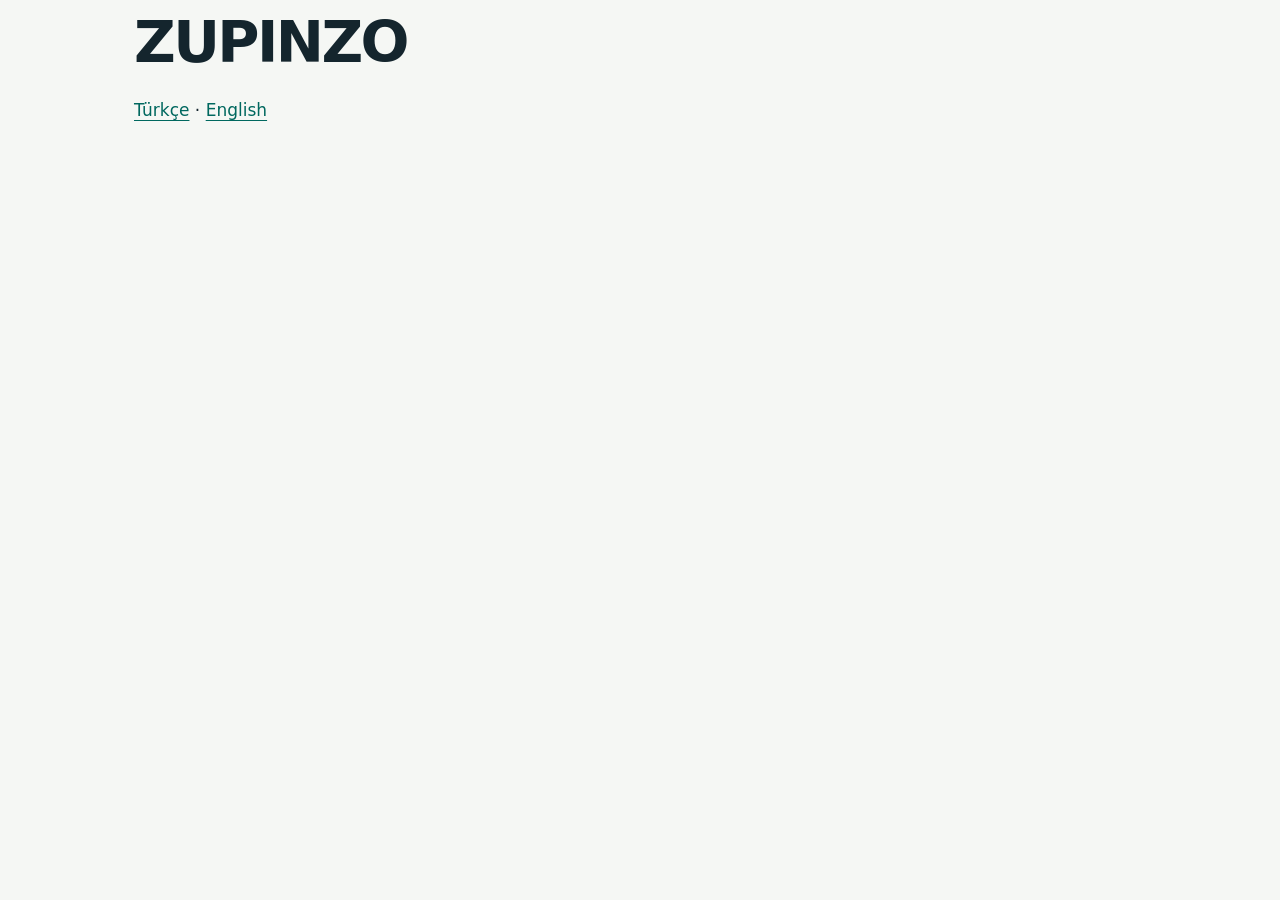
==== index.html @ 1bb2598b "Publish approved offline gameplay privacy and support pages" ====
<!doctype html><html lang="tr"><meta charset="utf-8"><meta name="viewport" content="width=device-width,initial-scale=1"><title>ZUPINZO</title><link rel="stylesheet" href="style.css"><main class="wrap"><h1>ZUPINZO</h1><p><a href="tr/">Türkçe</a> · <a href="en/">English</a></p></main></html>
---- style.css ----
:root{color-scheme:light;--ink:#14252d;--muted:#405660;--line:#c6d2d5;--paper:#f5f7f4;--accent:#00685f}*{box-sizing:border-box}html{scroll-behavior:auto}body{margin:0;background:var(--paper);color:var(--ink);font:17px/1.7 system-ui,-apple-system,BlinkMacSystemFont,"Segoe UI",sans-serif;overflow-wrap:anywhere}a{color:var(--accent);text-underline-offset:.22em}a:hover{text-decoration-thickness:3px}a:focus-visible{outline:3px solid #a54a00;outline-offset:4px;border-radius:3px}.skip{position:absolute;left:1rem;top:-9rem;background:white;padding:.8rem;z-index:2}.skip:focus{top:1rem}.wrap{max-width:1060px;margin:auto;padding:0 max(24px,env(safe-area-inset-left)) 0 max(24px,env(safe-area-inset-right))}.notice{padding:12px 0;background:#fff0cc;border-bottom:1px solid #c4a34b;font-size:.8rem;letter-spacing:.07em;font-weight:750}.brand{font-size:1.6rem;font-weight:850;letter-spacing:-.05em;text-decoration:none;color:var(--ink)}header{padding-top:max(24px,env(safe-area-inset-top));border-bottom:1px solid var(--line)}.mast{display:flex;justify-content:space-between;align-items:center;gap:20px;flex-wrap:wrap}.publisher{font-size:.8rem;letter-spacing:.09em;text-transform:uppercase;color:var(--muted)}nav{display:flex;flex-wrap:wrap;gap:6px 24px;padding:16px 0}nav a,.language{display:inline-flex;align-items:center;min-height:44px}nav a[aria-current=page]{color:var(--ink);font-weight:750;text-decoration-thickness:3px}main{padding-top:44px;padding-bottom:48px;min-height:60vh}.eyebrow{font-size:.75rem;letter-spacing:.12em;text-transform:uppercase;color:var(--muted)}h1{font-size:clamp(2rem,6vw,3.6rem);line-height:1.08;letter-spacing:-.045em;margin:12px 0 22px;max-width:850px}h2{font-size:1.45rem;line-height:1.3;margin:0 0 14px;letter-spacing:-.02em}p{margin:0 0 18px}.summary{font-size:1.15rem;color:var(--muted);max-width:700px}.content{max-width:760px}section{margin-top:34px;padding-top:28px;border-top:1px solid var(--line)}.cards,.plans{display:grid;grid-template-columns:repeat(3,minmax(0,1fr));gap:16px;margin:28px 0}.card,.plan{padding:24px;border:1px solid var(--line);border-radius:16px;background:white}.card{display:block;text-decoration:none;color:var(--ink)}.card p{color:var(--muted);margin:0}.card span{display:block;color:var(--accent);margin-top:22px}.plan strong{font-size:1.6rem;line-height:1.4;display:block}.plan p{margin:8px 0 0}.small{font-size:.87rem;color:var(--muted)}.review{border:2px dashed #95660a;border-radius:12px;padding:24px;background:#fff9e9}.review li{margin-bottom:16px}.links{display:flex;gap:10px 24px;flex-wrap:wrap;list-style:none;padding:0}.links a{min-height:44px;display:inline-flex;align-items:center}footer a{display:inline-flex;align-items:center;min-height:44px}footer{border-top:1px solid var(--line);padding:24px 0 max(30px,env(safe-area-inset-bottom));color:var(--muted)}.inspection{display:flex;flex-wrap:wrap;gap:16px;padding:20px}.inspection iframe{height:700px;border:2px solid #405660;border-radius:14px;background:white;max-width:100%}.inspection select{font:inherit} @media(max-width:640px){.wrap{padding-left:max(20px,env(safe-area-inset-left));padding-right:max(20px,env(safe-area-inset-right))}.cards,.plans{grid-template-columns:1fr}main{padding-top:28px}nav{gap:2px 16px}.card,.plan{padding:20px}h2{font-size:1.3rem}.review{padding:18px}.publisher{font-size:.7rem}}@media print{.notice{border:2px solid black}.skip{display:none}body{font-size:12pt}section,.plan{break-inside:avoid}a{color:inherit}}
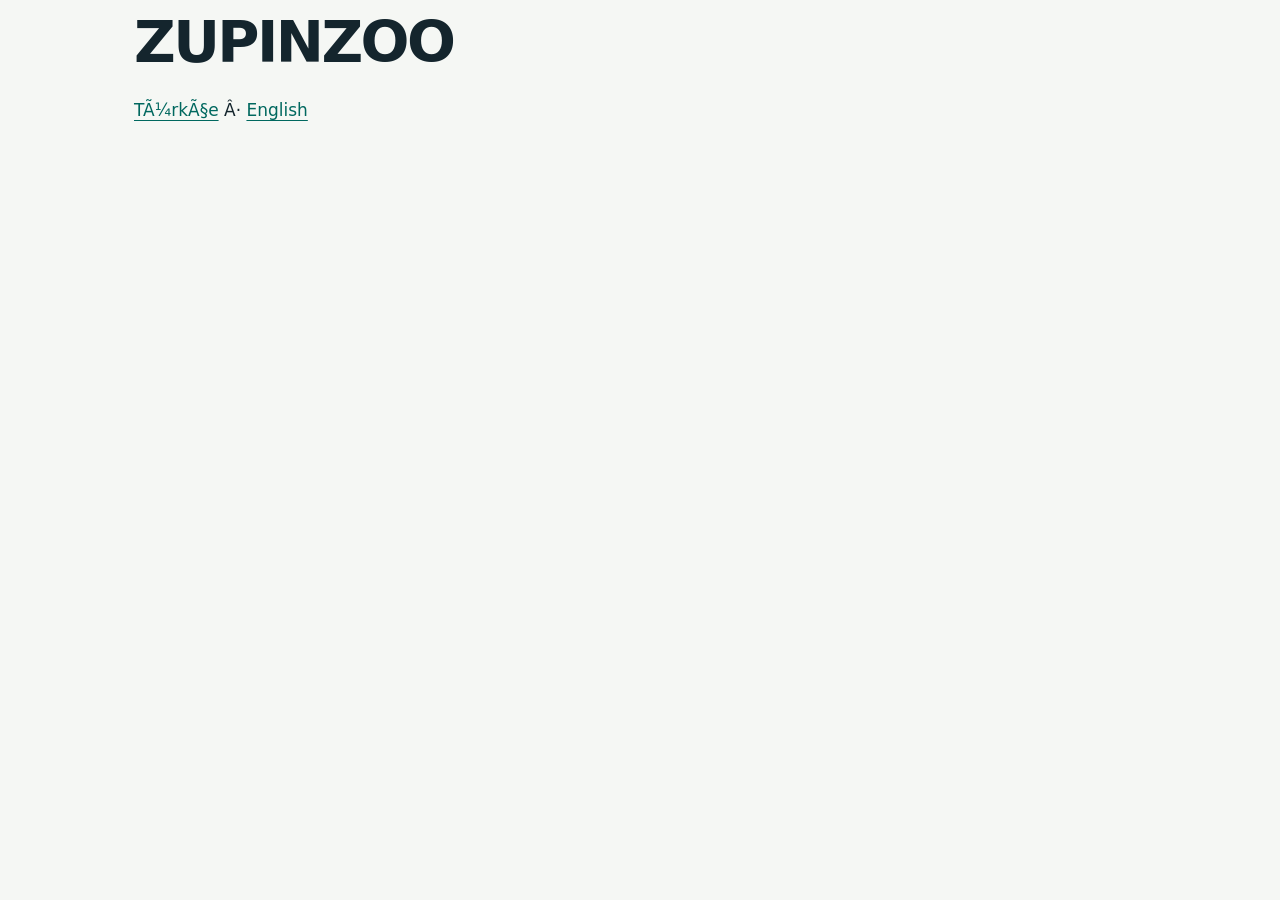
==== commit 2aa213dd: "Publish approved serverless ZUPINZOO policies and support retention" ====
--- a/index.html
+++ b/index.html
@@ -1 +1 @@
-<!doctype html><html lang="tr"><meta charset="utf-8"><meta name="viewport" content="width=device-width,initial-scale=1"><title>ZUPINZO</title><link rel="stylesheet" href="style.css"><main class="wrap"><h1>ZUPINZO</h1><p><a href="tr/">Türkçe</a> · <a href="en/">English</a></p></main></html>+<!doctype html><html lang="tr"><meta charset="utf-8"><meta name="viewport" content="width=device-width,initial-scale=1"><title>ZUPINZOO</title><link rel="stylesheet" href="style.css"><main class="wrap"><h1>ZUPINZOO</h1><p><a href="tr/">TÃ¼rkÃ§e</a> Â· <a href="en/">English</a></p></main></html>
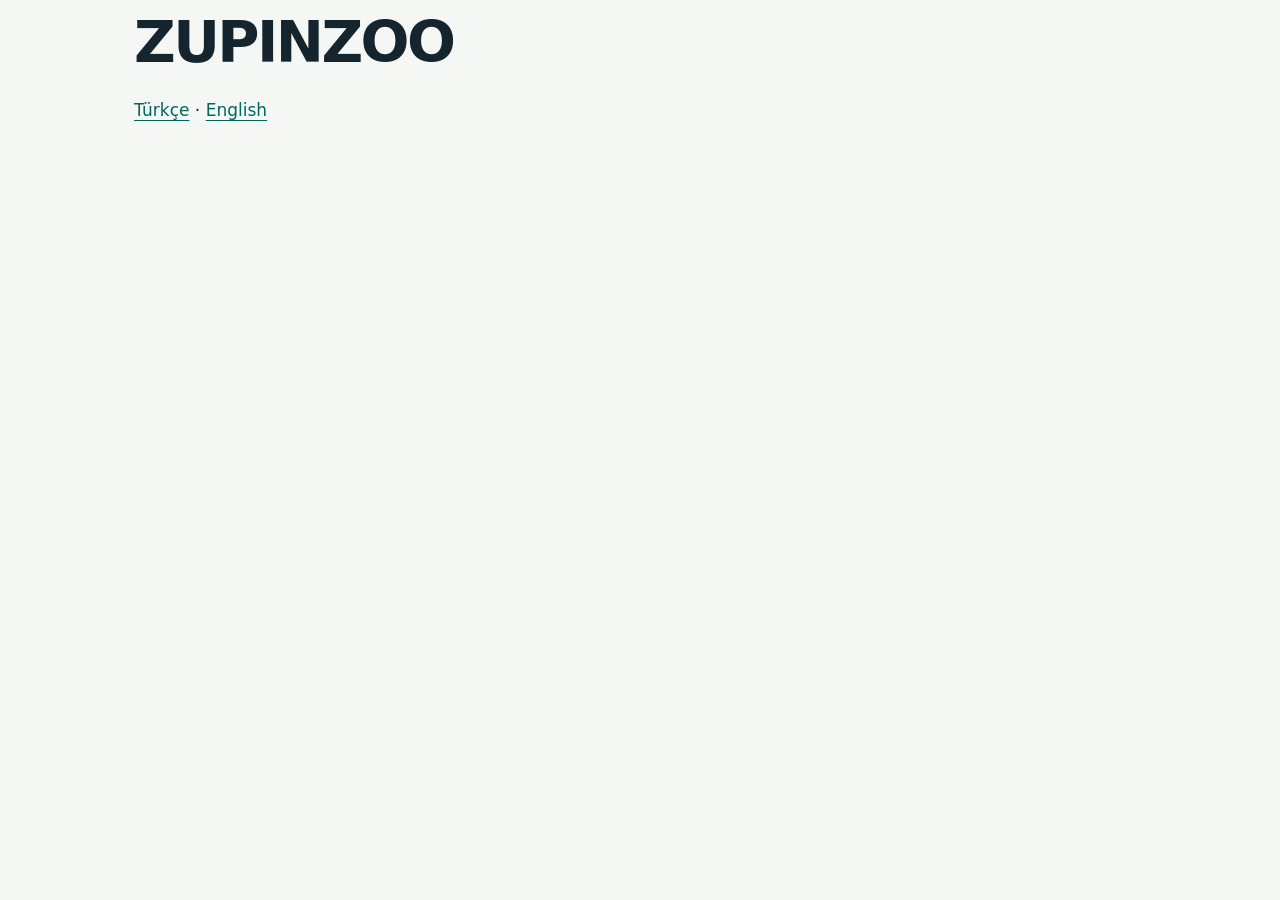
==== commit b1834529: "Correct shared website UTF-8 labels; approved policy wording unchanged" ====
--- a/index.html
+++ b/index.html
@@ -1 +1 @@
-<!doctype html><html lang="tr"><meta charset="utf-8"><meta name="viewport" content="width=device-width,initial-scale=1"><title>ZUPINZOO</title><link rel="stylesheet" href="style.css"><main class="wrap"><h1>ZUPINZOO</h1><p><a href="tr/">TÃ¼rkÃ§e</a> Â· <a href="en/">English</a></p></main></html>+<!doctype html><html lang="tr"><meta charset="utf-8"><meta name="viewport" content="width=device-width,initial-scale=1"><title>ZUPINZOO</title><link rel="stylesheet" href="style.css"><main class="wrap"><h1>ZUPINZOO</h1><p><a href="tr/">Türkçe</a> · <a href="en/">English</a></p></main></html>
